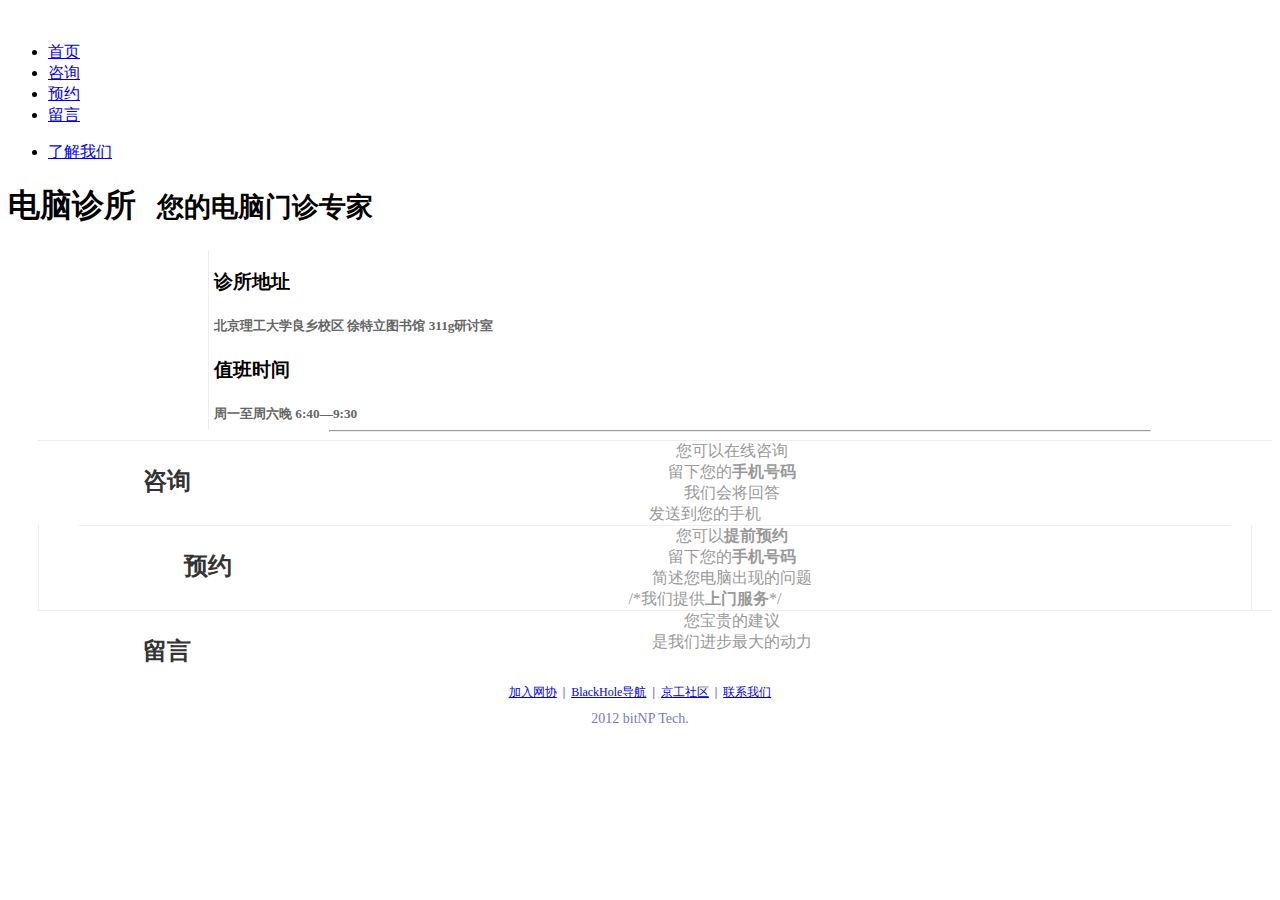
==== sample/index.html @ 3477dd27 "2012-12-28 13:43:22" ====
<!DOCTYPE html>
<html lang="en">
  <head>
    <meta charset="utf-8">
    <title>电脑诊所—网络开拓者协会</title>
    <meta name="description" content="电脑诊所">
    <meta name="author" content="linyy1188">

    <!-- Le HTML5 shim, for IE6-8 support of HTML elements -->
    <!--[if lt IE 9]>
      <script src="http://html5shim.googlecode.com/svn/trunk/html5.js"></script>
    <![endif]-->

    <!-- Styles --> 
    <link type="text/css" href="css/custom-theme/jquery-ui-1.9.2.custom.css" rel="stylesheet" />
    <link type="text/css" href="css/def-main.css" rel="stylesheet"/>
    <link type="text/css" href="bootstrap/bootstrap.min.css" rel="stylesheet">
    <link type="text/css" href="css/demo.css" rel="stylesheet">
	
  </head>

  <body>

  <!--[if lt IE 9]>
  <link rel="stylesheet" type="text/css" href="css/custom-theme/jquery.ui.1.9.2.ie.css"/>
  <![endif]-->

    <div class="navbar navbar-inverse navbar-fixed-top">
      <div class="navbar-inner">
        <div class="container">
          <div class="brand" style="color:#FFF" >BITNP </div>
          <div class="nav-collapse collapse">
              <ul class="nav">
                <li class="active"><a href="#">首页</a></li>
                <li><a a href="consult.html">咨询</a></li>
                <li><a href="appointment.html">预约</a></li>
                <li><a href="message.html">留言</a></li>
              </ul>
              <ul class="nav pull-right">
              	<li><a href="about.html">了解我们</a></li>
              </ul>
          </div>
        </div>
      </div>
    </div>


    <div class="container" >

      <div class="content" >
        <div class="page-header">
          <h1>电脑诊所 <small>&nbsp;&nbsp;您的电脑门诊专家</small></h1>
        </div>
        
             	<div class="row"  >
             		<div style="width:180px; height:180px; background-image:url(img/index-pic-1.png); background-size:contain; background-repeat:no-repeat; margin-left:20px; float:left;margin-top:10px;"></div>
            		<div class="span6" style=" height:180px;border-left:thin #EEE solid; float:left ; padding-left:5px; ">		
                    	 <h3>诊所地址</h3>
                     	 <h5 style="color:#666">北京理工大学良乡校区&nbsp;徐特立图书馆&nbsp;311g研讨室</h5>
                         <h3>值班时间</h3>
                         <h5 style="color:#666">周一至周六晚&nbsp;6:40—9:30</h5>
                      
             		</div>
             	</div>
                
             
             <hr width="820px" />
             <div class="row" style="text-align:center;padding-left:30px ">
     		 <div class="span3  index-href"    onclick="location.href='consult.html';">
             	<div class="index-ico" style="background-image:url(img/index-pic-2.png);">
                  </div>
                <div class="index-3part">
          		   咨询 
                </div>
                <div class="span2 index-explain"  >
                您可以在线咨询<br/>留下您的<strong>手机号码</strong><br/>我们会将回答<br/>发送到您的手机
                </div>
             </div>
             <div class="span3 index-href" style="padding:0 20px 0 40px;margin-right:20px;border-left:#eee thin solid;border-right:#eee thin solid;"
             onclick="location.href='appointment.html';"> 
             	<div class="index-ico" style="background-image:url(img/index-pic-3.png);"></div>
                <div class="index-3part">
          		   预约 
                </div>
                
                <div class="span2 index-explain" id="index-appointment">
                您可以<strong>提前预约</strong><br/>留下您的<strong>手机号码</strong><br/>简述您电脑出现的问题<br/>/*我们提供<strong>上门服务</strong>*/
                </div>
             </div>
             <div class="span3  index-href"   onclick="location.href='massage.html';" > 
            	<div class="index-ico" style="background-image:url(img/index-pic-4.png	);"></div> 
                <div class="index-3part">
          		  留言 
                </div>
                
                <div class="span2 index-explain" >
                您宝贵的建议<br/> 是我们进步最大的动力
                </div>
             </div>
             </div>
       </div>
  	</div>
     <div id="footer">
            <div class="footer-line1">
                <a href="#">加入网协</a>
                |
                <a href="#">BlackHole导航</a>
                |
                <a href="#">京工社区</a>
                |
                <a href="#">联系我们</a>
            </div>
            <div class="footer-line2">2012 bitNP Tech.</div>
        </div>
        <!--scripts-->

        <script type="text/javascript" src="js/jquery-1.8.3.min.js"></script>
        <script type="text/javascript" src="js/jquery-ui-1.9.2.custom.min.js"></script>
        <!--daterangepicker-->
        <script type="text/javascript" src="third-party/jQuery-UI-Date-Range-Picker/js/date.js"></script>
        <script type="text/javascript" src="third-party/jQuery-UI-Date-Range-Picker/js/daterangepicker.jQuery.js"></script>

        <!--wijmo-->
        <script src="third-party/wijmo/jquery.mousewheel.min.js" type="text/javascript"></script>
        <script src="third-party/wijmo/jquery.bgiframe-2.1.3-pre.js" type="text/javascript"></script>
        <script src="third-party/wijmo/jquery.wijmo-open.1.5.0.min.js" type="text/javascript"></script>


        <!-- FileInput -->
        <script src="third-party/jQuery-UI-FileInput/js/enhance.min.js" type="text/javascript"></script>
        <script src="third-party/jQuery-UI-FileInput/js/fileinput.jquery.js" type="text/javascript"></script>

        <!--init for this page-->
        <script type="text/javascript" src="bootstrap/js/bootstrap-carousel.js"></script>
        
        <script type="text/javascript" src="js/main.js"></script>



  </body>
</html>
---- sample/css/def-main.css ----
.index-ico{
		width:70px; 
		height:70px; 
		background-size:contain;background-repeat:no-repeat; 
		float:left;
		margin-left:30px;
		}
	.index-3part{
		font-size:24px;
		font-weight:bold;
		color:#333;
		margin-top:25px;
		margin-left:5px;
		float:left;
		}
	.index-explain{
		border-top:#eee thin solid;
		color:#999;
		
		padding-left:20px;
		}
		
	#footer{
    width: 960px;
    margin: 30px auto auto;
    overflow: hidden;
	}
	.footer-line1{
    text-align: center;
    color: #0000CC;
    font-size: 12px;
    margin: 1px;
	}
	.footer-line1 a{
    margin: 0 3px;
	}
	.footer-line2{
    margin: 10px 0;
    text-align: center;
    color: #7A77C8;
    font-size: 14px;
	}
	.index-href{
		cursor:pointer;
		}
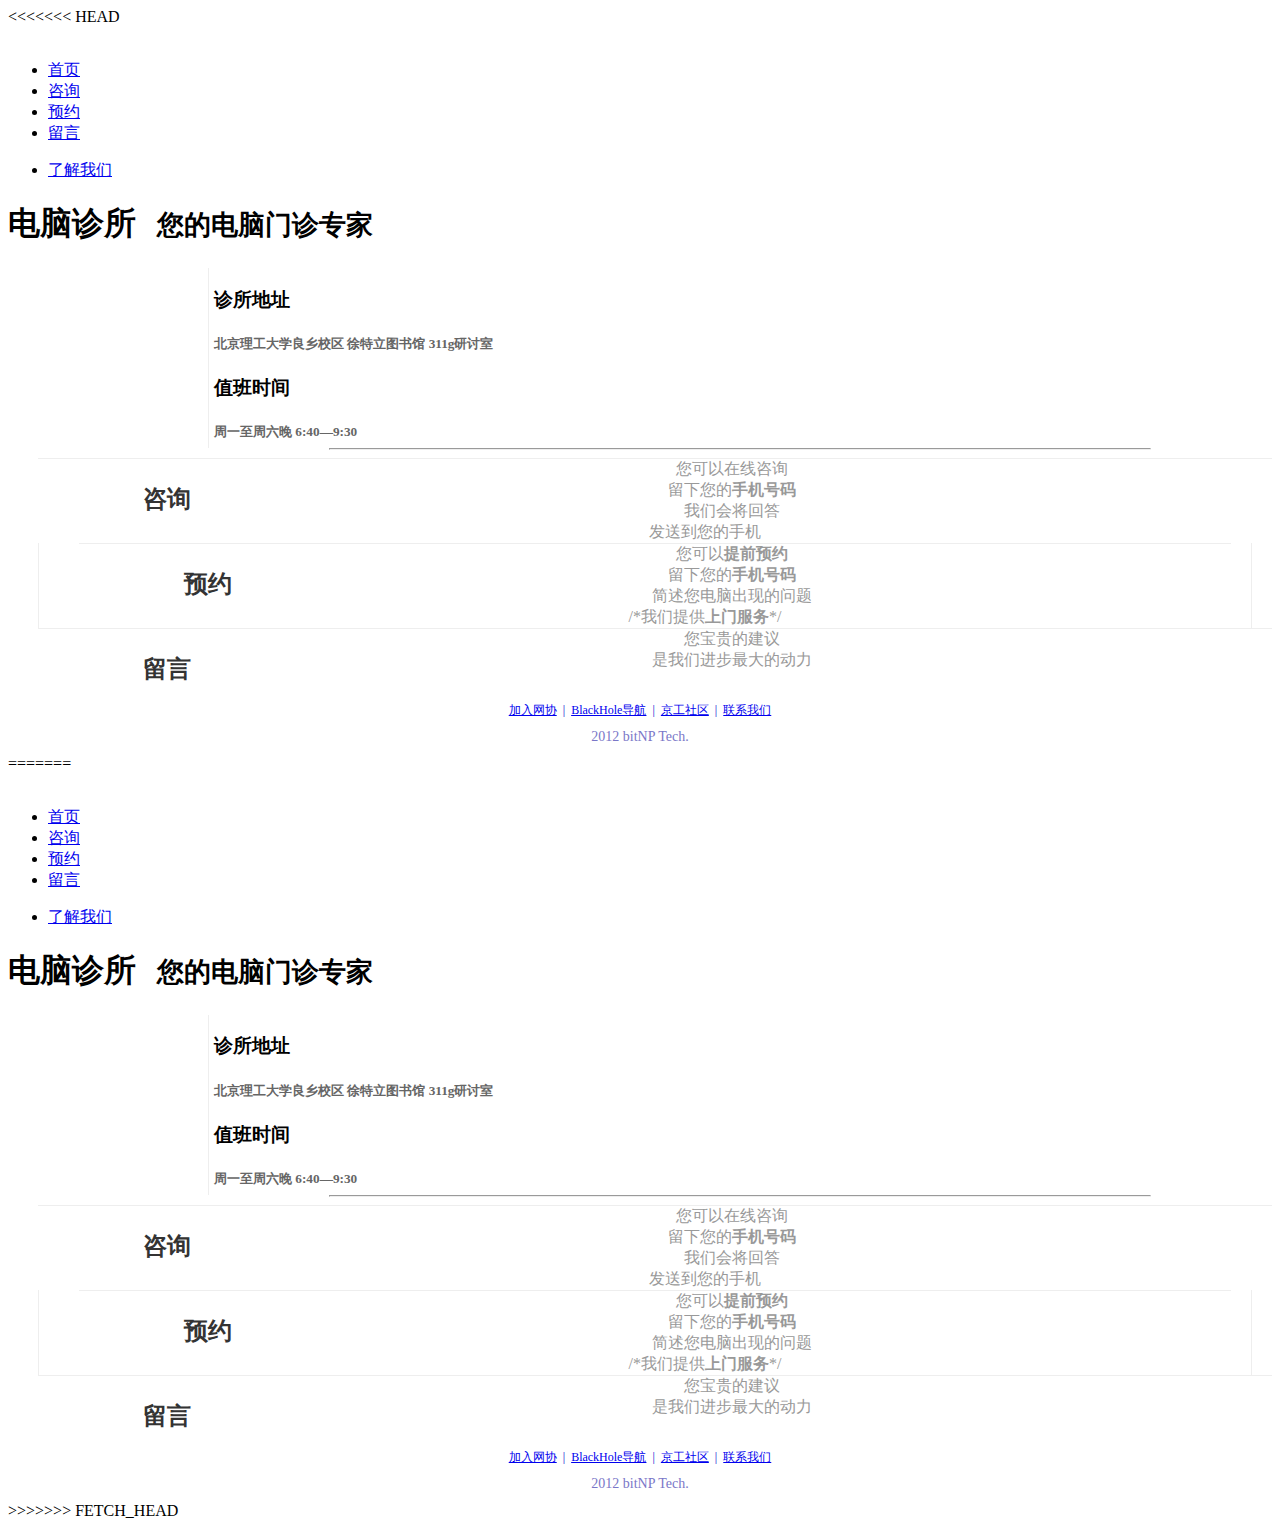
==== commit eac465dc: "For merge" ====
--- a/sample/index.html
+++ b/sample/index.html
@@ -1,3 +1,146 @@
+<<<<<<< HEAD
+<!DOCTYPE html>
+<html lang="en">
+  <head>
+    <meta charset="utf-8">
+    <title>电脑诊所—网络开拓者协会</title>
+    <meta name="description" content="电脑诊所">
+    <meta name="author" content="linyy1188">
+
+    <!-- Le HTML5 shim, for IE6-8 support of HTML elements -->
+    <!--[if lt IE 9]>
+      <script src="http://html5shim.googlecode.com/svn/trunk/html5.js"></script>
+    <![endif]-->
+
+    <!-- Styles --> 
+    <link type="text/css" href="css/custom-theme/jquery-ui-1.9.2.custom.css" rel="stylesheet" />
+    <link type="text/css" href="css/def-main.css" rel="stylesheet"/>
+    <link type="text/css" href="bootstrap/bootstrap.min.css" rel="stylesheet">
+    <link type="text/css" href="css/demo.css" rel="stylesheet">
+	
+  </head>
+
+  <body>
+
+  <!--[if lt IE 9]>
+  <link rel="stylesheet" type="text/css" href="css/custom-theme/jquery.ui.1.9.2.ie.css"/>
+  <![endif]-->
+
+    <div class="navbar navbar-inverse navbar-fixed-top">
+      <div class="navbar-inner">
+        <div class="container">
+          <div class="brand" style="color:#FFF" >BITNP </div>
+          <div class="nav-collapse collapse">
+              <ul class="nav">
+                <li class="active"><a href="#">首页</a></li>
+                <li><a a href="consult.html">咨询</a></li>
+                <li><a href="appointment.html">预约</a></li>
+                <li><a href="message.html">留言</a></li>
+              </ul>
+              <ul class="nav pull-right">
+              	<li><a href="about.html">了解我们</a></li>
+              </ul>
+          </div>
+        </div>
+      </div>
+    </div>
+
+
+    <div class="container" >
+
+      <div class="content" >
+        <div class="page-header">
+          <h1>电脑诊所 <small>&nbsp;&nbsp;您的电脑门诊专家</small></h1>
+        </div>
+        
+             	<div class="row"  >
+             		<div style="width:180px; height:180px; background-image:url(img/index-pic-1.png); background-size:contain; background-repeat:no-repeat; margin-left:20px; float:left;margin-top:10px;"></div>
+            		<div class="span6" style=" height:180px;border-left:thin #EEE solid; float:left ; padding-left:5px; ">		
+                    	 <h3>诊所地址</h3>
+                     	 <h5 style="color:#666">北京理工大学良乡校区&nbsp;徐特立图书馆&nbsp;311g研讨室</h5>
+                         <h3>值班时间</h3>
+                         <h5 style="color:#666">周一至周六晚&nbsp;6:40—9:30</h5>
+                      
+             		</div>
+             	</div>
+                
+             
+             <hr width="820px" />
+             <div class="row" style="text-align:center;padding-left:30px ">
+     		 <div class="span3  index-href"    onclick="location.href='consult.html';">
+             	<div class="index-ico" style="background-image:url(img/index-pic-2.png);">
+                  </div>
+                <div class="index-3part">
+          		   咨询 
+                </div>
+                <div class="span2 index-explain"  >
+                您可以在线咨询<br/>留下您的<strong>手机号码</strong><br/>我们会将回答<br/>发送到您的手机
+                </div>
+             </div>
+             <div class="span3 index-href" style="padding:0 20px 0 40px;margin-right:20px;border-left:#eee thin solid;border-right:#eee thin solid;"
+             onclick="location.href='appointment.html';"> 
+             	<div class="index-ico" style="background-image:url(img/index-pic-3.png);"></div>
+                <div class="index-3part">
+          		   预约 
+                </div>
+                
+                <div class="span2 index-explain" id="index-appointment">
+                您可以<strong>提前预约</strong><br/>留下您的<strong>手机号码</strong><br/>简述您电脑出现的问题<br/>/*我们提供<strong>上门服务</strong>*/
+                </div>
+             </div>
+             <div class="span3  index-href"   onclick="location.href='massage.html';" > 
+            	<div class="index-ico" style="background-image:url(img/index-pic-4.png	);"></div> 
+                <div class="index-3part">
+          		  留言 
+                </div>
+                
+                <div class="span2 index-explain" >
+                您宝贵的建议<br/> 是我们进步最大的动力
+                </div>
+             </div>
+             </div>
+       </div>
+  	</div>
+     <div id="footer">
+            <div class="footer-line1">
+                <a href="#">加入网协</a>
+                |
+                <a href="#">BlackHole导航</a>
+                |
+                <a href="#">京工社区</a>
+                |
+                <a href="#">联系我们</a>
+            </div>
+            <div class="footer-line2">2012 bitNP Tech.</div>
+        </div>
+        <!--scripts-->
+
+        <script type="text/javascript" src="js/jquery-1.8.3.min.js"></script>
+        <script type="text/javascript" src="js/jquery-ui-1.9.2.custom.min.js"></script>
+        <!--daterangepicker-->
+        <script type="text/javascript" src="third-party/jQuery-UI-Date-Range-Picker/js/date.js"></script>
+        <script type="text/javascript" src="third-party/jQuery-UI-Date-Range-Picker/js/daterangepicker.jQuery.js"></script>
+
+        <!--wijmo-->
+        <script src="third-party/wijmo/jquery.mousewheel.min.js" type="text/javascript"></script>
+        <script src="third-party/wijmo/jquery.bgiframe-2.1.3-pre.js" type="text/javascript"></script>
+        <script src="third-party/wijmo/jquery.wijmo-open.1.5.0.min.js" type="text/javascript"></script>
+
+
+        <!-- FileInput -->
+        <script src="third-party/jQuery-UI-FileInput/js/enhance.min.js" type="text/javascript"></script>
+        <script src="third-party/jQuery-UI-FileInput/js/fileinput.jquery.js" type="text/javascript"></script>
+
+        <!--init for this page-->
+        <script type="text/javascript" src="bootstrap/js/bootstrap-carousel.js"></script>
+        
+        <script type="text/javascript" src="js/main.js"></script>
+
+
+
+  </body>
+</html>
+=======
 <!DOCTYPE html>
 <html lang="en">
   <head>
@@ -87,7 +230,7 @@
                 您可以<strong>提前预约</strong><br/>留下您的<strong>手机号码</strong><br/>简述您电脑出现的问题<br/>/*我们提供<strong>上门服务</strong>*/
                 </div>
              </div>
-             <div class="span3  index-href"   onclick="location.href='massage.html';" > 
+             <div class="span3  index-href"   onclick="location.href='message.html';" > 
             	<div class="index-ico" style="background-image:url(img/index-pic-4.png	);"></div> 
                 <div class="index-3part">
           		  留言 
@@ -139,3 +282,4 @@
 
   </body>
 </html>
+>>>>>>> FETCH_HEAD
